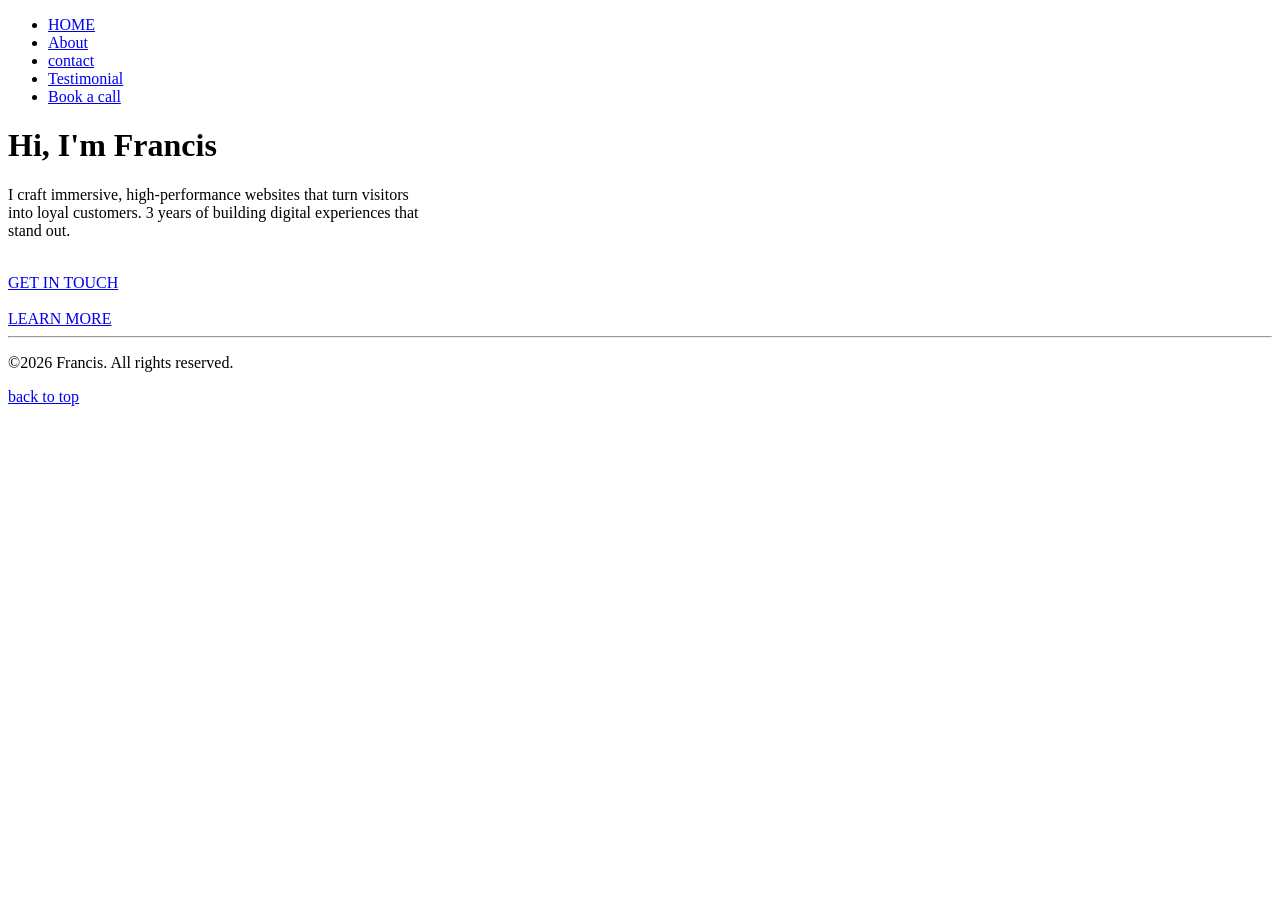
==== index.html @ 03532520 "Rename portfolio.html to index.html" ====
<!DOCTYPE html>
<html lang="en">
    <head>
        <meta charset="UTF-8">
        <meta name="author" content="francis noir">
        <meta name="viweport" content="width=device-width,intial-scale=1.0">
        <meta name="description" content="this is my first project to build">
        <title>protfolio website</title>
       <link rel="icon" href="img/Image.icon.jpeg" type="image/icon">
       <link rel="stylesheet" href="css/style.css">

    </head>
    <body>
        <header>
              <nav aria-label="primary navigation">
                    <ul>
                        <li><a href="portfolio.html">HOME</a></li>
                        <li><a href="about2.html">About</a></li>
                        <li><a href="contact.html">contact</a></li>
                        <li><a href="Testimonials.html">Testimonial</a></li>
                        <li><a href="Book-a-call.html">Book a call</a></li>
                    </ul>
                  </nav>
                   </header>
                   <main id="portfolio">
            <h1>Hi, I'm Francis</h1>
            <p>I craft immersive, high-performance websites that turn visitors <br>
                 into loyal customers. 3 years of building digital experiences that <br>
                  stand out.</p>
                  <br>
                  <section class="click">
               <div class="circle"><a href="contact.html">GET IN TOUCH</a></div>&nbsp;&nbsp;<div class="circle"><a href="about2.html">LEARN MORE</a></div>
               
            </section>
        </main>
        
                <hr>
                <footer>
                 <div class="foot"><p>&copy;2026 Francis. All rights reserved.</p></div> 
                  <p><a href="back.to.top">back to top</a></p>
                </footer>
       
    </body>
</html>
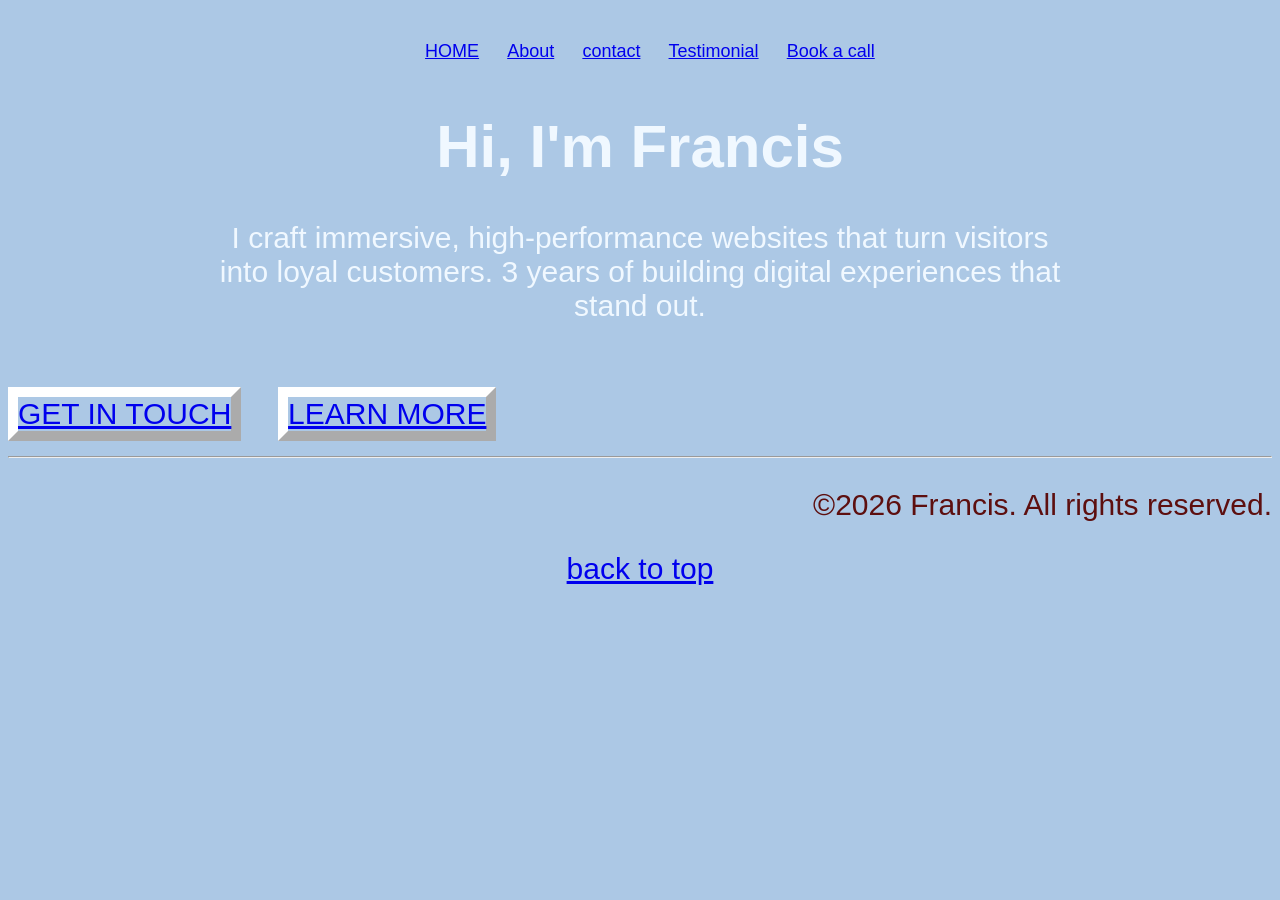
==== commit ac03993e: "Fix HTML formatting and update stylesheet link" ====
--- a/index.html
+++ b/index.html
@@ -7,7 +7,7 @@
         <meta name="description" content="this is my first project to build">
         <title>protfolio website</title>
        <link rel="icon" href="img/Image.icon.jpeg" type="image/icon">
-       <link rel="stylesheet" href="css/style.css">
+       <link rel="stylesheet" href="style.css">
 
     </head>
     <body>
--- a/style.css
+++ b/style.css
@@ -0,0 +1,143 @@
+
+body{
+    font-size: 30px;
+    font-family: 'arial', sans-serif;
+    background-color:#ACC8E5; 
+    color: #112A46;
+    scroll-behavior: smooth; 
+    
+
+
+}
+
+header nav ul li{
+    display: inline-block;
+    margin-right: 20px;
+  position: relative;
+  left: 30%;
+    font-size: large;
+    padding: 0.5em;
+    margin: 0.05em;
+    text-align: left;
+
+}
+
+.about h1{
+    color: blue;
+    text-align: center;
+}
+.about p{
+    color: #b12222;
+    text-align: left;
+
+}
+
+
+button,input,textarea{
+    font:initial;
+}
+main{
+    font-family: 'Gill Sans', 'Gill Sans MT', Calibri, 'Trebuchet MS', sans-serif;
+    color: aliceblue;
+    text-align: center;
+}
+.services{
+    display: grid;
+    grid-template-columns:900px  50px;
+    gap: 20px;
+   
+}
+.card{
+    border: 2px solid #5d0f0f;
+    padding: 10px;
+    border-radius: 30px;
+    width: 200px;
+    position: relative;
+    left: 70%;
+   top: -150%;
+  color: aquamarine;
+ font-size: small;
+ text-align: center;
+ margin: 10% 10px;
+ 
+ 
+}
+.boxes{
+    display: flex;
+    gap: 10px;
+    margin-top: -10px;
+}
+.box{
+    font-size: small;
+    border: 5px solid #2298;
+width:50px;
+gap: 10px;
+color: rgb(4, 165, 131);
+justify-content: center;
+align-items: center;
+
+
+#portfolio h1,p{
+    color: #333;
+    text-align: center;
+    
+}
+
+
+
+}
+.click{
+     display: flex;
+    gap: 10px;
+
+}
+
+.circle{
+    border-radius: white;
+    text-align: center;
+    border: 10px outset white;
+    font-family: 'Franklin Gothic Medium', 'Arial Narrow', Arial, sans-serif;
+}
+.contact h1,.contact h2{color: #000;}
+.contact p{
+    color: blue;
+    text-align: left;
+}
+fieldset{
+   font-size: medium;
+    float: right;
+    width: 300px;
+    margin-right: 2rem;
+    margin-top: -30rem;
+    text-align: right;
+}
+
+
+
+
+footer{
+    color: #5d0f0f;
+text-align: center;
+}
+.foot{text-align: end;}
+
+
+.containers{
+    display: flex;
+    justify-content: center;
+  gap: 10px;
+  flex-wrap: row;
+    
+}
+.container{
+    border: 2px solid black;
+    border-radius: 10px;
+    margin: 2px;
+width: 200px;
+font-family: 'Courier New', Courier, monospace;
+background-color: burlywood;
+padding: 15px;
+}
+.container p{
+    color: #ACC8E5;
+}
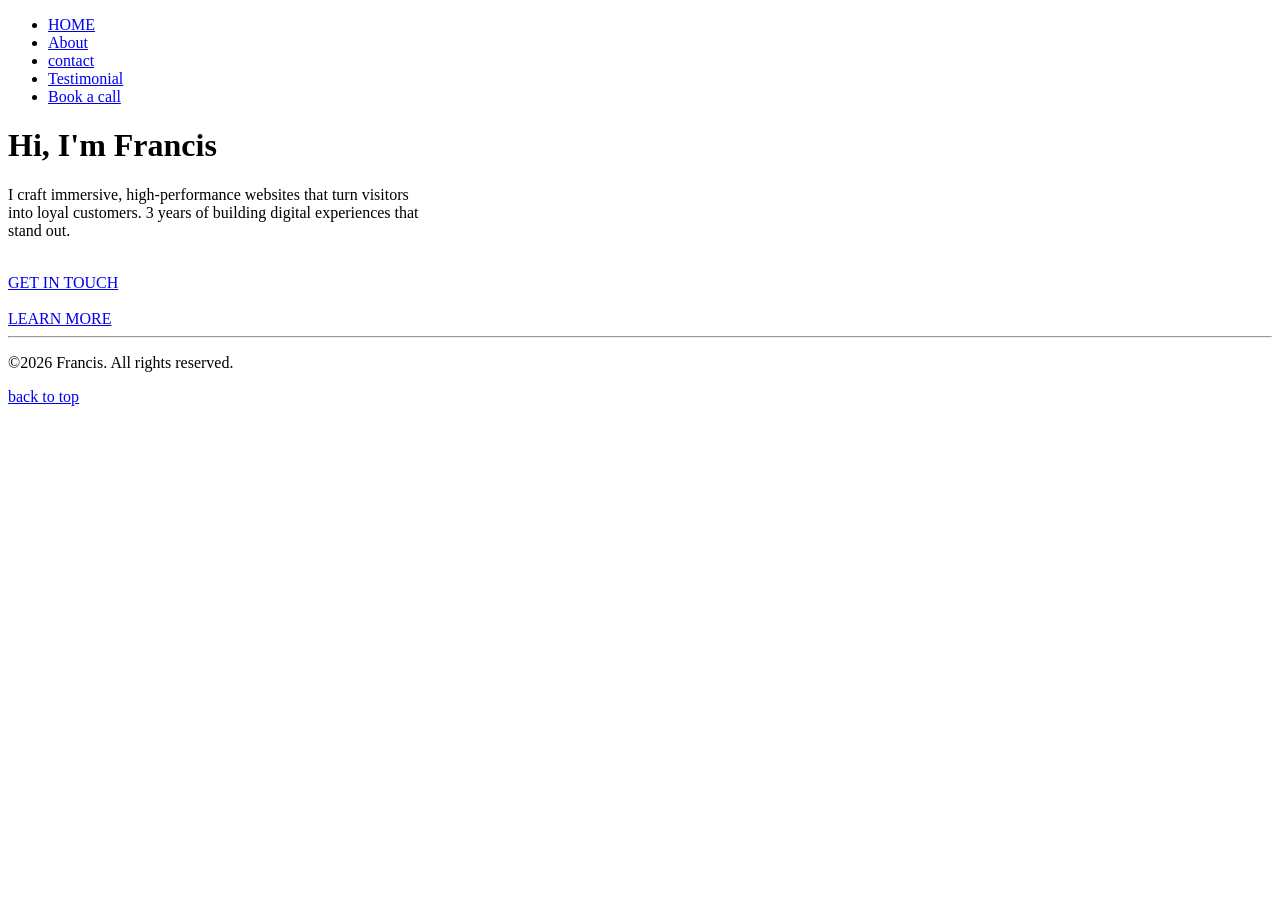
==== commit 4bc1c914: "Add files via upload" ====
--- a/index.html
+++ b/index.html
@@ -7,7 +7,7 @@
         <meta name="description" content="this is my first project to build">
         <title>protfolio website</title>
        <link rel="icon" href="img/Image.icon.jpeg" type="image/icon">
-       <link rel="stylesheet" href="style.css">
+       <link rel="stylesheet" href="css/style.css">
 
     </head>
     <body>
@@ -41,4 +41,4 @@
                 </footer>
        
     </body>
-</html>
+</html>
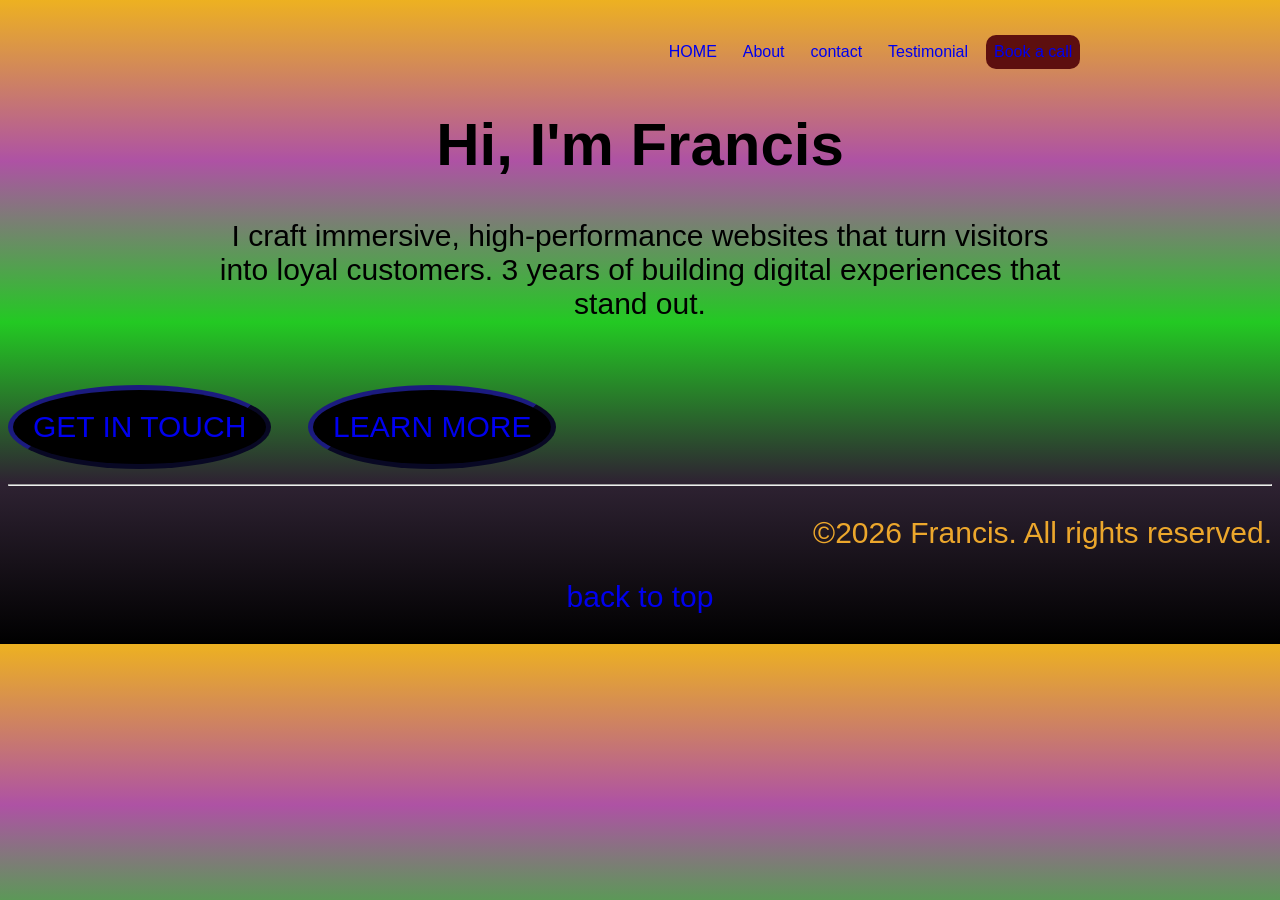
==== commit f396498e: "Fix HTML structure and update stylesheet link" ====
--- a/index.html
+++ b/index.html
@@ -7,14 +7,14 @@
         <meta name="description" content="this is my first project to build">
         <title>protfolio website</title>
        <link rel="icon" href="img/Image.icon.jpeg" type="image/icon">
-       <link rel="stylesheet" href="css/style.css">
+       <link rel="stylesheet" href="style.css">
 
     </head>
     <body>
         <header>
               <nav aria-label="primary navigation">
                     <ul>
-                        <li><a href="portfolio.html">HOME</a></li>
+                        <li><a href="index.html">HOME</a></li>
                         <li><a href="about2.html">About</a></li>
                         <li><a href="contact.html">contact</a></li>
                         <li><a href="Testimonials.html">Testimonial</a></li>
@@ -22,23 +22,23 @@
                     </ul>
                   </nav>
                    </header>
-                   <main id="portfolio">
+                   <main class="index">
             <h1>Hi, I'm Francis</h1>
             <p>I craft immersive, high-performance websites that turn visitors <br>
                  into loyal customers. 3 years of building digital experiences that <br>
                   stand out.</p>
                   <br>
-                  <section class="click">
+                  <div class="click">
                <div class="circle"><a href="contact.html">GET IN TOUCH</a></div>&nbsp;&nbsp;<div class="circle"><a href="about2.html">LEARN MORE</a></div>
                
-            </section>
+            </div>
         </main>
         
                 <hr>
                 <footer>
                  <div class="foot"><p>&copy;2026 Francis. All rights reserved.</p></div> 
-                  <p><a href="back.to.top">back to top</a></p>
+                  <p><a href="index.html#portfolio">back to top</a></p>
                 </footer>
        
     </body>
-</html>+</html>
--- a/style.css
+++ b/style.css
@@ -0,0 +1,211 @@
+
+body{
+    font-size: 30px;
+    font-family: 'arial', sans-serif;
+    background-image: linear-gradient(to bottom, #EDB121ff, #AE52A4ff, #23C923ff, #2E2232ff, #000000ff);
+    color: #112A46;
+    scroll-behavior: smooth; 
+   
+  
+}
+
+header nav ul li{
+    display: inline-block;
+    margin-right: 20px;
+  position: relative;
+  left: 50%;
+ 
+  
+    font-size: medium;
+    padding: 0.5em;
+    margin: 0.05em;
+    
+}
+ul li:nth-last-child(1){
+    background: #5d0f0f;
+    border-radius: 10px;
+
+}
+
+.index{
+    font-family: 'Gill Sans', 'Gill Sans MT', Calibri, 'Trebuchet MS', sans-serif;
+    text-align: center;
+    color: #000;
+}
+
+
+
+.about h1,.about h2{
+    color: #fdff;
+    text-align: center;
+
+}
+.about p{
+    color: #000;
+    text-align: left;
+
+}
+
+
+figure img{
+    width: 200px;
+    height: 200px;
+    border-radius: 50%;
+    border: 5px solid blue;
+    position: relative;
+    top : -300px;
+    
+   
+    
+}
+figcaption{
+    text-align: center;
+    font-size: medium;
+    color:white;
+    position: relative;
+    top : -300px;
+    right: 40%;
+
+}
+aside,details,summary{
+    color:white;
+    font-size: large;
+
+    
+}
+
+button,input,textarea{
+    font:initial;
+}
+
+.services{
+     display: grid;
+    grid-template-columns: repeat(2, 250px);
+     gap: 20px;
+     justify-content: center;
+   
+}
+
+    
+.card{
+        width: 200px;
+        height: 150px;
+        font-size: medium;
+        border: 2px solid black;
+border-radius: 20px;
+padding: 20px;
+color: white;
+background-color: #000;
+position: relative;
+left: 150%;
+top: -300%;
+margin-right: 2rem;
+
+}   
+
+
+   
+ 
+
+.boxes{
+    display: flex;
+    gap: 10px;
+    
+}
+.box{
+   font-size: medium;
+   font-family: Cambria, Cochin, Georgia, Times, 'Times New Roman', serif;
+  text-align: center;
+    border: 1px solid black;
+width: 100px;
+height: 100px;
+color: rgb(4, 165, 131);
+background-color: #000;
+
+
+
+
+}
+.click{
+     display: flex;
+    gap: 10px;
+    
+}
+
+.circle{
+    border-radius: 50%;
+    text-align: center;
+     border: 5px  outset #2298;
+    font-family: 'Gill Sans', 'Gill Sans MT', Calibri, 'Trebuchet MS', sans-serif;
+    padding: 20px;
+    background-color: #000;
+   
+}
+.contact h1,.contact h2{color: #000;}
+.contact p{
+    color: blue;
+    text-align: left;
+}
+fieldset{
+   font-size: medium;
+    float: right;
+    width: 300px;
+    margin-right: 2rem;
+    margin-top: -30rem;
+    text-align: right;
+    color:#112A46;
+    border: 2px solid black;
+    
+    
+
+}
+button{
+    background-color: green;
+    border: 10px solid green;
+    border-radius: 10px;
+}
+button:hover{
+    background-color: #5d0f0f;
+    border: 10px solid #5d0f0f;
+}
+
+
+
+
+footer{
+    color: #eca72c;
+text-align: center;
+}
+.foot{text-align: end;}
+
+
+.containers{
+    display: flex;
+    justify-content: center;
+  gap: 10px;
+
+    
+}
+.container{
+    border: 2px solid black;
+    border-radius: 20px;
+width: 200px;
+font-size: small;
+font-family: 'gill sans', 'Gill Sans MT', Calibri, 'Trebuchet MS', sans-serif;
+padding: 10px;
+color: white;
+background-color: #000;
+}
+
+   
+.test{text-align:center;
+color:blue}
+a:visited{
+    color:olivedrab;
+}
+a:hover,a:active,a:focus-visible{
+    color: #5d0f0f;
+}
+a{
+    text-decoration: none;
+}
